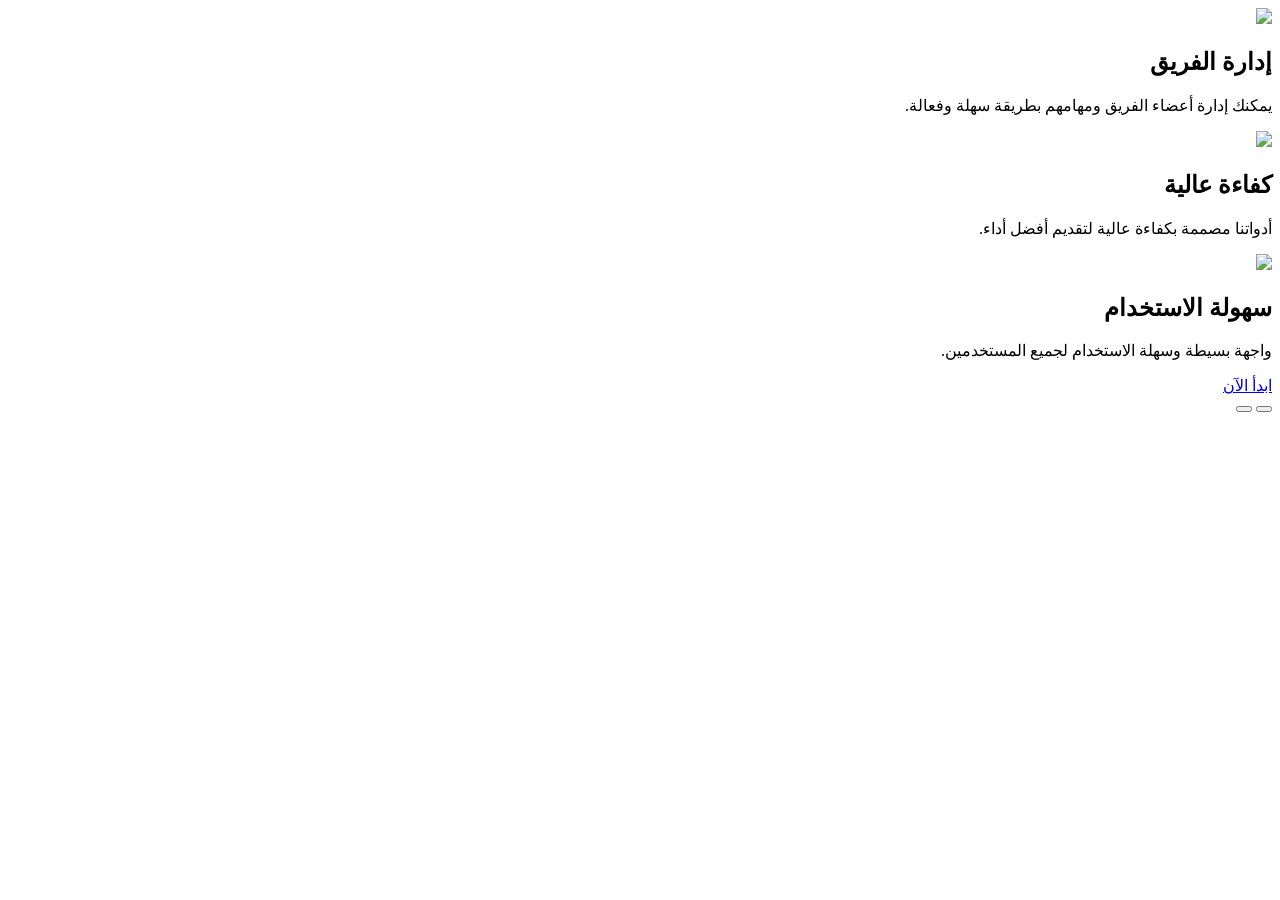
==== index.html @ 3c7a41ca "Add initial HTML structure for welcome screens with navigation and icons" ====
<!DOCTYPE html>
<html lang="ar" dir="rtl">
<head>
  <meta charset="UTF-8" />
  <meta name="viewport" content="width=device-width, initial-scale=1.0"/>
  <title>شاشات الترحيب</title>
  <script src="https://cdn.tailwindcss.com"></script>
  <script src="https://unpkg.com/lucide@latest"></script> <!-- أيقونات -->
</head>
<body class="bg-gray-100">

  <!-- Wrapper -->
  <div class="relative w-full h-screen flex flex-col items-center justify-center">

    <!-- الشاشات -->
    <div id="screens" class="w-full max-w-md mx-auto text-center px-4">

      <!-- الصفحة 1 -->
      <div class="screen" id="screen-0">
        <img src="https://cdn-icons-png.flaticon.com/512/2784/2784460.png" class="w-40 mb-4 mx-auto" />
        <h2 class="text-xl font-bold text-gray-800 mb-2">إدارة الفريق</h2>
        <p class="text-gray-600">يمكنك إدارة أعضاء الفريق ومهامهم بطريقة سهلة وفعالة.</p>
      </div>

      <!-- الصفحة 2 -->
      <div class="screen hidden" id="screen-1">
        <img src="https://cdn-icons-png.flaticon.com/512/1256/1256650.png" class="w-40 mb-4 mx-auto" />
        <h2 class="text-xl font-bold text-gray-800 mb-2">كفاءة عالية</h2>
        <p class="text-gray-600">أدواتنا مصممة بكفاءة عالية لتقديم أفضل أداء.</p>
      </div>

      <!-- الصفحة 3 -->
      <div class="screen hidden" id="screen-2">
        <img src="https://cdn-icons-png.flaticon.com/512/2920/2920099.png" class="w-40 mb-4 mx-auto" />
        <h2 class="text-xl font-bold text-gray-800 mb-2">سهولة الاستخدام</h2>
        <p class="text-gray-600 mb-4">واجهة بسيطة وسهلة الاستخدام لجميع المستخدمين.</p>
        <a href="login.html" class="bg-green-600 text-white px-6 py-2 rounded-full shadow-md hover:bg-green-700 transition">ابدأ الآن</a>
      </div>
    </div>

    <!-- المؤشرات -->
    <div class="flex justify-center mt-6 space-x-2 rtl:space-x-reverse">
      <span class="dot w-3 h-3 bg-green-500 rounded-full"></span>
      <span class="dot w-3 h-3 bg-gray-400 rounded-full"></span>
      <span class="dot w-3 h-3 bg-gray-400 rounded-full"></span>
    </div>

    <!-- أزرار الأسهم -->
    <div class="flex justify-center space-x-6 rtl:space-x-reverse mt-8 text-gray-700 text-3xl">
      <button onclick="prevScreen()" title="السابق">
        <i data-lucide="chevron-right" class="w-8 h-8"></i>
      </button>
      <button onclick="nextScreen()" title="التالي">
        <i data-lucide="chevron-left" class="w-8 h-8"></i>
      </button>
    </div>
  </div>

  <!-- JavaScript -->
  <script>
    let current = 0;
    const total = 3;

    function showScreen(index) {
      for (let i = 0; i < total; i++) {
        document.getElementById(`screen-${i}`).classList.add('hidden');
        document.querySelectorAll('.dot')[i].classList.remove('bg-green-500');
        document.querySelectorAll('.dot')[i].classList.add('bg-gray-400');
      }

      document.getElementById(`screen-${index}`).classList.remove('hidden');
      document.querySelectorAll('.dot')[index].classList.add('bg-green-500');
      document.querySelectorAll('.dot')[index].classList.remove('bg-gray-400');
    }

    function nextScreen() {
      if (current < total - 1) {
        current++;
        showScreen(current);
      }
    }

    function prevScreen() {
      if (current > 0) {
        current--;
        showScreen(current);
      }
    }

    // عند التحميل
    showScreen(current);
    lucide.createIcons();
  </script>
</body>
</html>
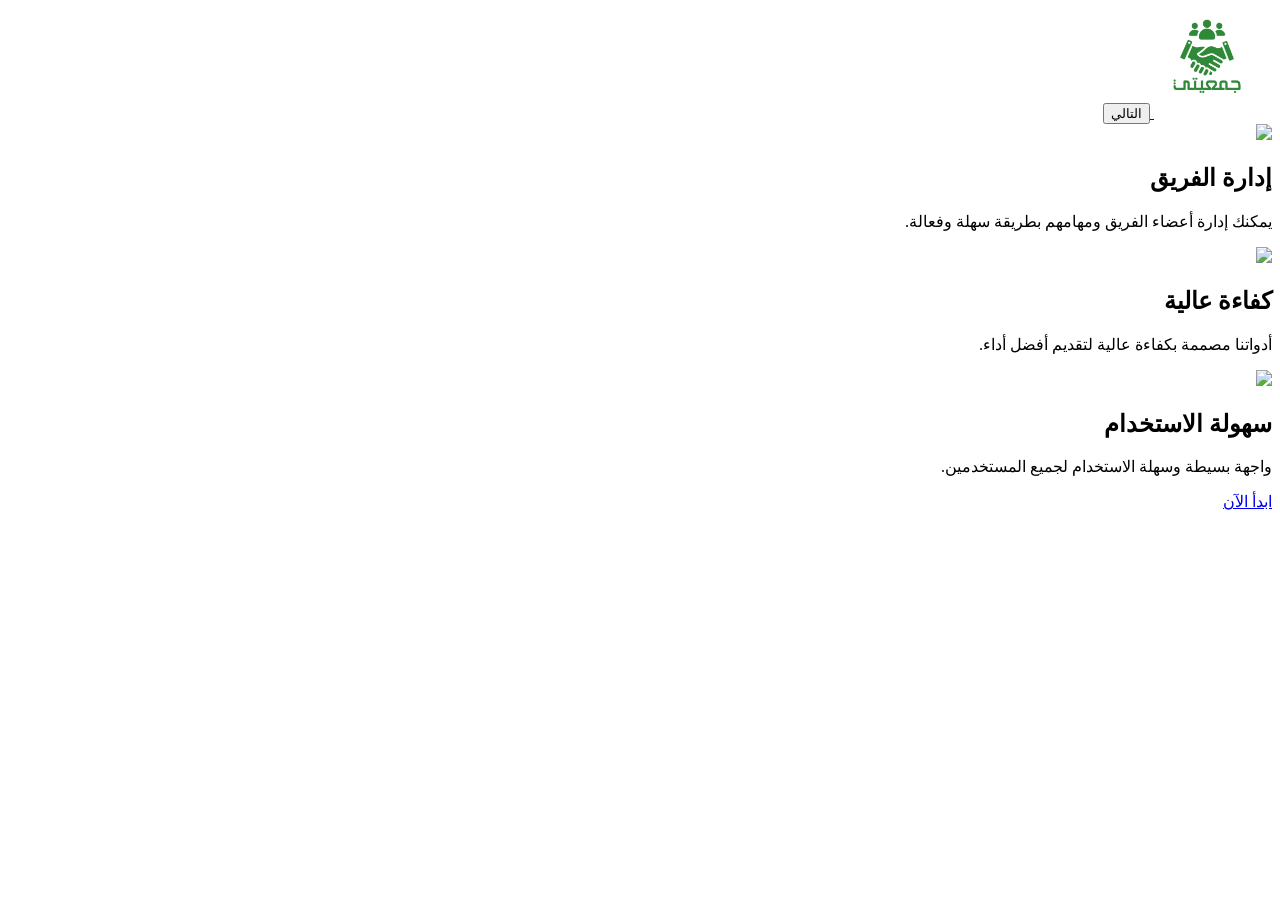
==== commit edb5f265: "Refactor header and navigation structure for improved layout and functionality; streamline screen tr" ====
--- a/index.html
+++ b/index.html
@@ -9,8 +9,22 @@
 </head>
 <body class="bg-gray-100">
 
+  <!-- Header: Logo + Next Button -->
+  <div class="absolute top-0 left-0 w-full flex items-center justify-between px-4 py-3 bg-white shadow-md z-10">
+    <!-- Logo -->
+    <a href="#" class="flex items-center">
+      <img src="./Assets/imgs/logo.svg" alt="Logo" class="w-14"/>
+      <!-- <span class="mr-2 text-lg font-bold text-gray-800">اسم التطبيق</span> -->
+    </a>
+    <!-- Next Button -->
+    <button id="btn-next" title="التالي" class="flex items-center text-gray-700 hover:text-green-600">
+      <span class="ml-1">التالي</span>
+      <i data-lucide="chevron-left" class="w-6 h-6"></i>
+    </button>
+  </div>
+
   <!-- Wrapper -->
-  <div class="relative w-full h-screen flex flex-col items-center justify-center">
+  <div class="relative w-full h-screen flex flex-col items-center justify-center pt-16">
 
     <!-- الشاشات -->
     <div id="screens" class="w-full max-w-md mx-auto text-center px-4">
@@ -45,51 +59,36 @@
       <span class="dot w-3 h-3 bg-gray-400 rounded-full"></span>
     </div>
 
-    <!-- أزرار الأسهم -->
-    <div class="flex justify-center space-x-6 rtl:space-x-reverse mt-8 text-gray-700 text-3xl">
-      <button onclick="prevScreen()" title="السابق">
-        <i data-lucide="chevron-right" class="w-8 h-8"></i>
-      </button>
-      <button onclick="nextScreen()" title="التالي">
-        <i data-lucide="chevron-left" class="w-8 h-8"></i>
-      </button>
-    </div>
   </div>
 
   <!-- JavaScript -->
   <script>
-    let current = 0;
-    const total = 3;
+    document.addEventListener('DOMContentLoaded', () => {
+      lucide.createIcons();
 
-    function showScreen(index) {
-      for (let i = 0; i < total; i++) {
-        document.getElementById(`screen-${i}`).classList.add('hidden');
-        document.querySelectorAll('.dot')[i].classList.remove('bg-green-500');
-        document.querySelectorAll('.dot')[i].classList.add('bg-gray-400');
+      let current = 0;
+      const total = 3;
+      const dots = document.querySelectorAll('.dot');
+      const screens = Array.from({ length: total }, (_, i) => document.getElementById(`screen-${i}`));
+
+      function showScreen(index) {
+        screens.forEach((el, i) => {
+          el.classList.toggle('hidden', i !== index);
+          dots[i].classList.toggle('bg-green-500', i === index);
+          dots[i].classList.toggle('bg-gray-400', i !== index);
+        });
       }
 
-      document.getElementById(`screen-${index}`).classList.remove('hidden');
-      document.querySelectorAll('.dot')[index].classList.add('bg-green-500');
-      document.querySelectorAll('.dot')[index].classList.remove('bg-gray-400');
-    }
+      document.getElementById('btn-next').addEventListener('click', () => {
+        if (current < total - 1) {
+          current++;
+          showScreen(current);
+        }
+      });
 
-    function nextScreen() {
-      if (current < total - 1) {
-        current++;
-        showScreen(current);
-      }
-    }
-
-    function prevScreen() {
-      if (current > 0) {
-        current--;
-        showScreen(current);
-      }
-    }
-
-    // عند التحميل
-    showScreen(current);
-    lucide.createIcons();
+      // initial
+      showScreen(current);
+    });
   </script>
 </body>
 </html>
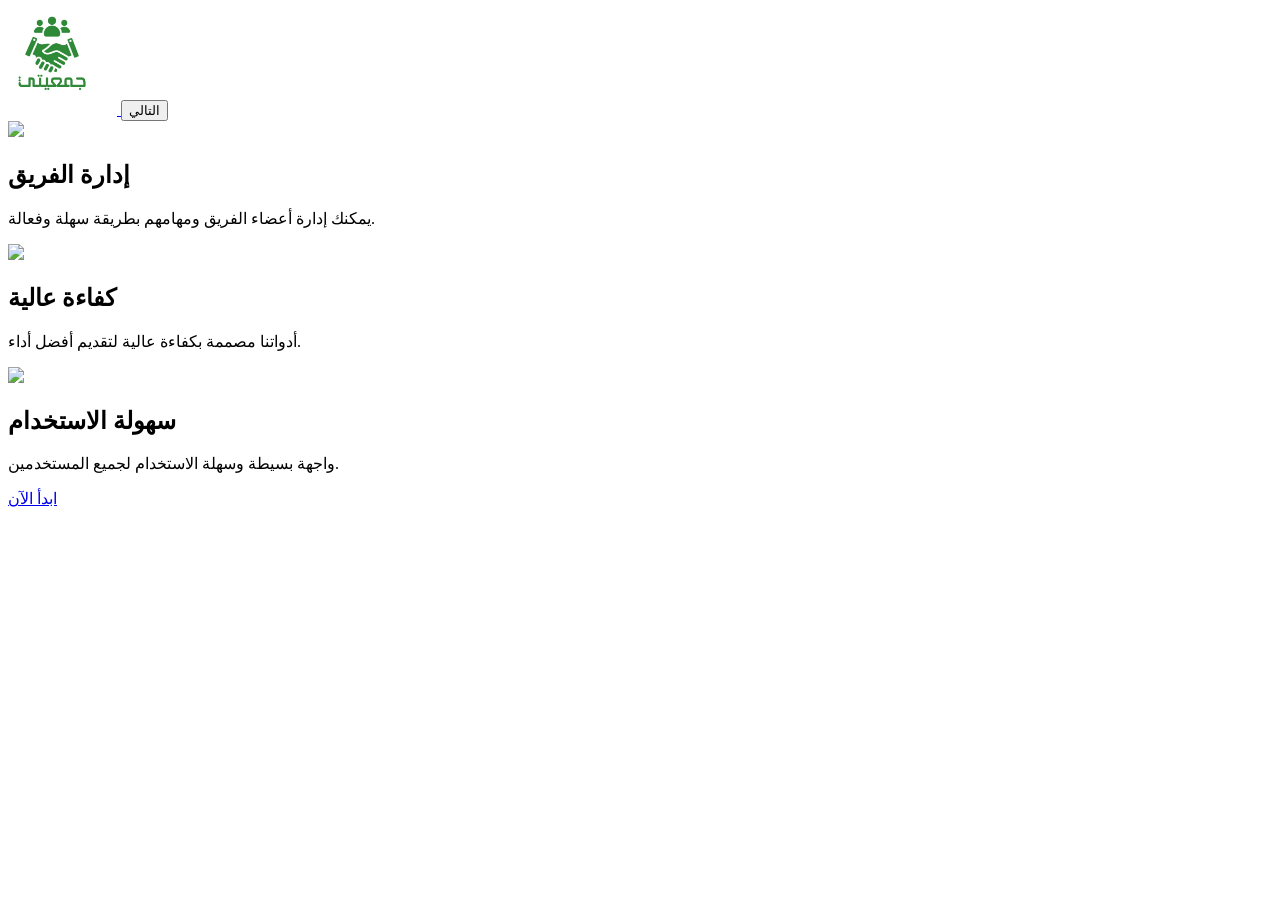
==== commit e9b4fe2d: "Add phone number input page, amount selection page, turn selection page, and upload page with corres" ====
--- a/index.html
+++ b/index.html
@@ -1,5 +1,5 @@
 <!DOCTYPE html>
-<html lang="ar" dir="rtl">
+<html lang="ar" dir="">
 <head>
   <meta charset="UTF-8" />
   <meta name="viewport" content="width=device-width, initial-scale=1.0"/>
@@ -19,7 +19,7 @@
     <!-- Next Button -->
     <button id="btn-next" title="التالي" class="flex items-center text-gray-700 hover:text-green-600">
       <span class="ml-1">التالي</span>
-      <i data-lucide="chevron-left" class="w-6 h-6"></i>
+      <i data-lucide="chevron-right" class="w-6 h-6"></i>
     </button>
   </div>
 
